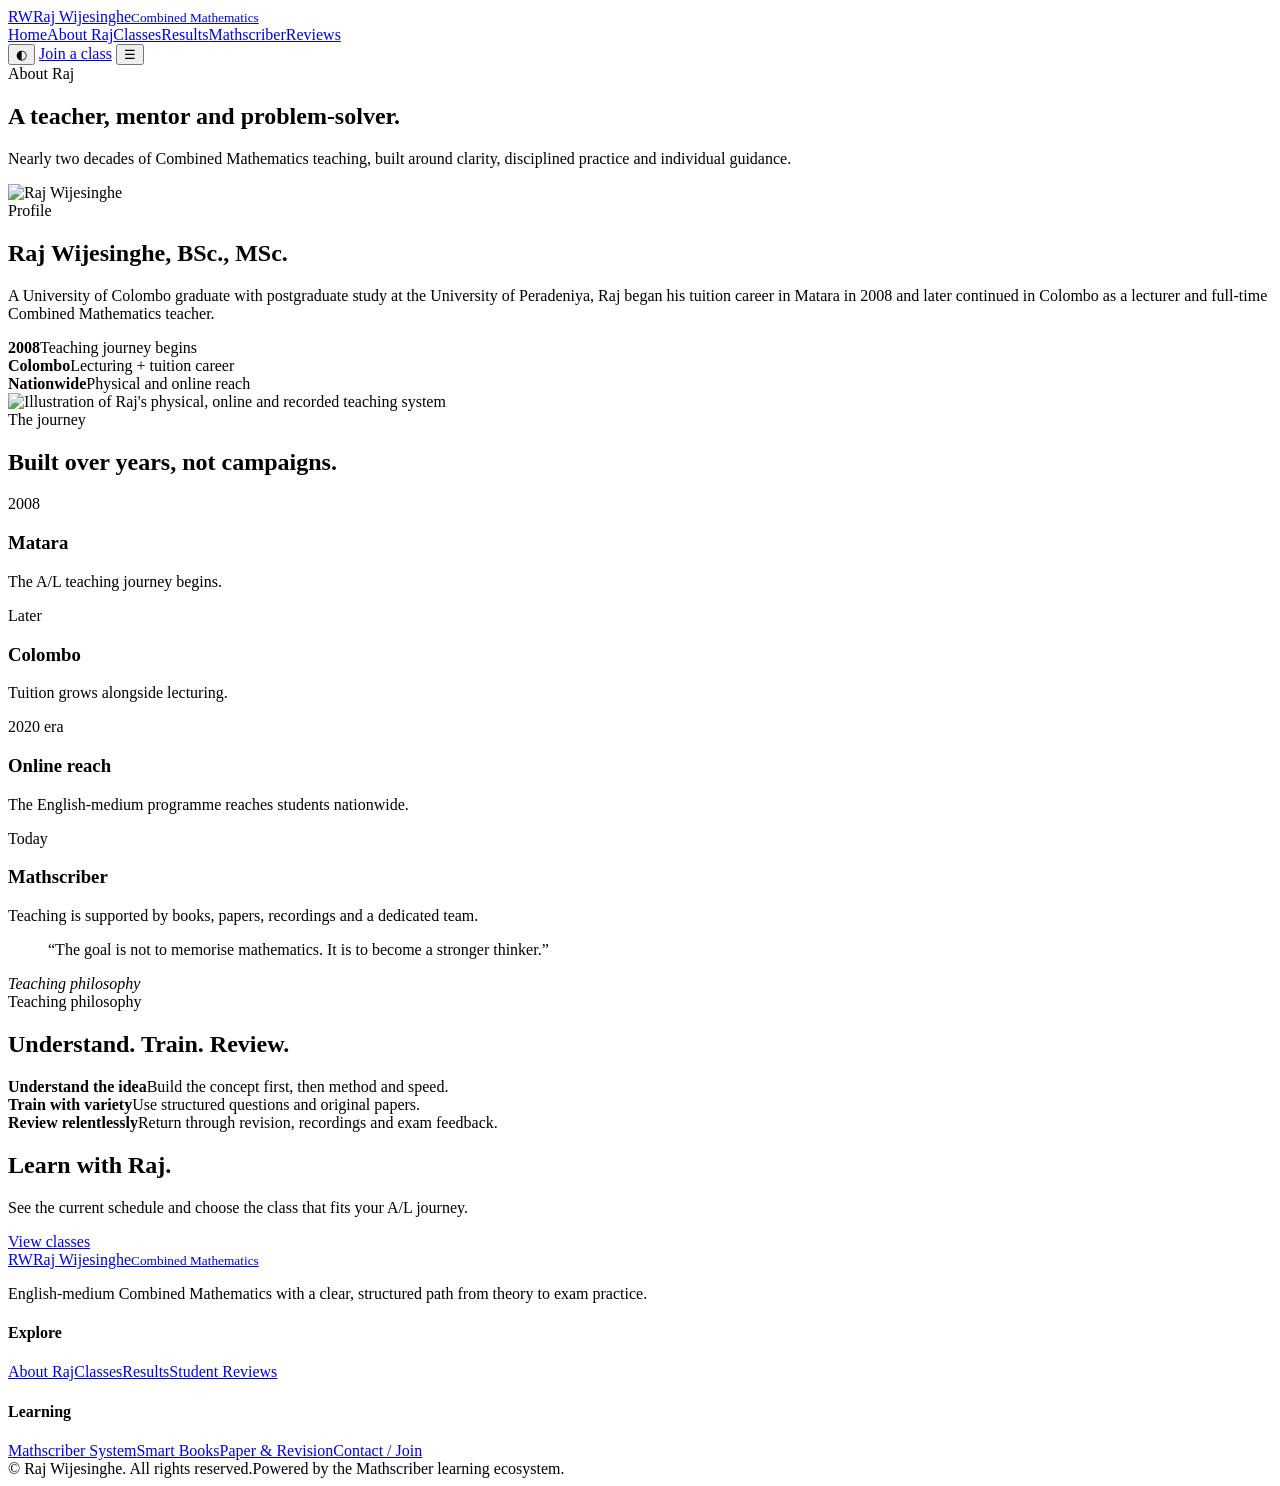
==== about.html @ 756332ec "Create about.html with Raj Wijesinghe's profile Added detailed content about Raj Wijesinghe's teachi" ====
<!doctype html>
<html lang="en">
<head>
  <meta charset="utf-8"><meta name="viewport" content="width=device-width,initial-scale=1">
  <title>About Raj Wijesinghe | Combined Mathematics</title><meta name="description" content="Learn about Raj Wijesinghe, his education, teaching journey and Combined Mathematics philosophy.">
  <link rel="preconnect" href="https://fonts.googleapis.com"><link rel="preconnect" href="https://fonts.gstatic.com" crossorigin>
  <link href="https://fonts.googleapis.com/css2?family=Manrope:wght@400;500;600;700;800&family=Sora:wght@500;600;700;800&display=swap" rel="stylesheet">
  <link rel="stylesheet" href="assets/css/style.css">
</head>
<body><header class="site-header">
  <div class="container nav-wrap">
    <a class="brand" href="index.html" aria-label="Raj Wijesinghe home">
      <span class="brand-mark">RW</span><span class="brand-text">Raj Wijesinghe<small>Combined Mathematics</small></span>
    </a>
    <nav class="nav-links" aria-label="Primary navigation"><a href="index.html" class="">Home</a><a href="about.html" class="active">About Raj</a><a href="classes.html" class="">Classes</a><a href="results.html" class="">Results</a><a href="resources.html" class="">Mathscriber</a><a href="reviews.html" class="">Reviews</a></nav>
    <div class="nav-actions">
      <button class="icon-btn" data-theme-toggle aria-label="Toggle light or dark theme">◐</button>
      <a class="cta" href="contact.html">Join a class</a>
      <button class="menu-btn" data-menu-toggle aria-label="Open menu" aria-expanded="false">☰</button>
    </div>
  </div>
</header><main>
<section class="page-hero page-hero-split"><div class="container page-hero-grid"><div><span class="eyebrow">About Raj</span><h1>A teacher, mentor and problem-solver.</h1><p>Nearly two decades of Combined Mathematics teaching, built around clarity, disciplined practice and individual guidance.</p></div><div class="page-hero-photo"><img src="https://cdn.sanity.io/images/uxzreq85/production/afe942e127caf88b59244d52617079bc72c8aaaf-1231x1688.webp?auto=format&amp;q=75&amp;w=934" onerror="this.onerror=null;this.src='assets/images/raj-portrait.svg'" alt="Raj Wijesinghe"></div></div></section>
<section class="section"><div class="container story-grid"><div><span class="eyebrow">Profile</span><h2 class="section-title">Raj Wijesinghe, BSc., MSc.</h2><p class="section-intro">A University of Colombo graduate with postgraduate study at the University of Peradeniya, Raj began his tuition career in Matara in 2008 and later continued in Colombo as a lecturer and full-time Combined Mathematics teacher.</p><div class="profile-facts"><div><strong>2008</strong><span>Teaching journey begins</span></div><div><strong>Colombo</strong><span>Lecturing + tuition career</span></div><div><strong>Nationwide</strong><span>Physical and online reach</span></div></div></div><div class="visual-panel reveal"><img src="assets/images/class-visual.svg" alt="Illustration of Raj's physical, online and recorded teaching system"></div></div></section>
<section class="section compact"><div class="container"><div class="section-heading-row"><div><span class="eyebrow">The journey</span><h2 class="section-title">Built over years, not campaigns.</h2></div></div><div class="timeline timeline-horizontal"><div class="timeline-item reveal"><time>2008</time><h3>Matara</h3><p>The A/L teaching journey begins.</p></div><div class="timeline-item reveal"><time>Later</time><h3>Colombo</h3><p>Tuition grows alongside lecturing.</p></div><div class="timeline-item reveal"><time>2020 era</time><h3>Online reach</h3><p>The English-medium programme reaches students nationwide.</p></div><div class="timeline-item reveal"><time>Today</time><h3>Mathscriber</h3><p>Teaching is supported by books, papers, recordings and a dedicated team.</p></div></div></div></section>
<section class="section"><div class="container visual-split"><div class="quote-panel compact-quote reveal"><blockquote>“The goal is not to memorise mathematics. It is to become a stronger thinker.”</blockquote><cite>Teaching philosophy</cite></div><div><span class="eyebrow">Teaching philosophy</span><h2 class="section-title">Understand. Train. Review.</h2><div class="mini-points"><div><strong>Understand the idea</strong><span>Build the concept first, then method and speed.</span></div><div><strong>Train with variety</strong><span>Use structured questions and original papers.</span></div><div><strong>Review relentlessly</strong><span>Return through revision, recordings and exam feedback.</span></div></div></div></div></section>
<section class="section cta-section"><div class="container"><div class="cta-panel"><div><h2>Learn with Raj.</h2><p>See the current schedule and choose the class that fits your A/L journey.</p></div><div class="cta-panel-actions"><a class="cta" href="classes.html">View classes</a></div></div></div></section>
</main><footer class="site-footer">
  <div class="container">
    <div class="footer-grid">
      <div class="footer-brand">
        <a class="brand" href="index.html"><span class="brand-mark">RW</span><span>Raj Wijesinghe<small>Combined Mathematics</small></span></a>
        <p>English-medium Combined Mathematics with a clear, structured path from theory to exam practice.</p>
      </div>
      <div class="footer-col"><h4>Explore</h4><a href="about.html">About Raj</a><a href="classes.html">Classes</a><a href="results.html">Results</a><a href="reviews.html">Student Reviews</a></div>
      <div class="footer-col"><h4>Learning</h4><a href="resources.html">Mathscriber System</a><a href="resources.html#smart-books">Smart Books</a><a href="resources.html#paper-class">Paper & Revision</a><a href="contact.html">Contact / Join</a></div>
    </div>
    <div class="footer-bottom"><span>© <span data-year></span> Raj Wijesinghe. All rights reserved.</span><span>Powered by the Mathscriber learning ecosystem.</span></div>
  </div>
</footer><script src="assets/js/main.js"></script></body></html>
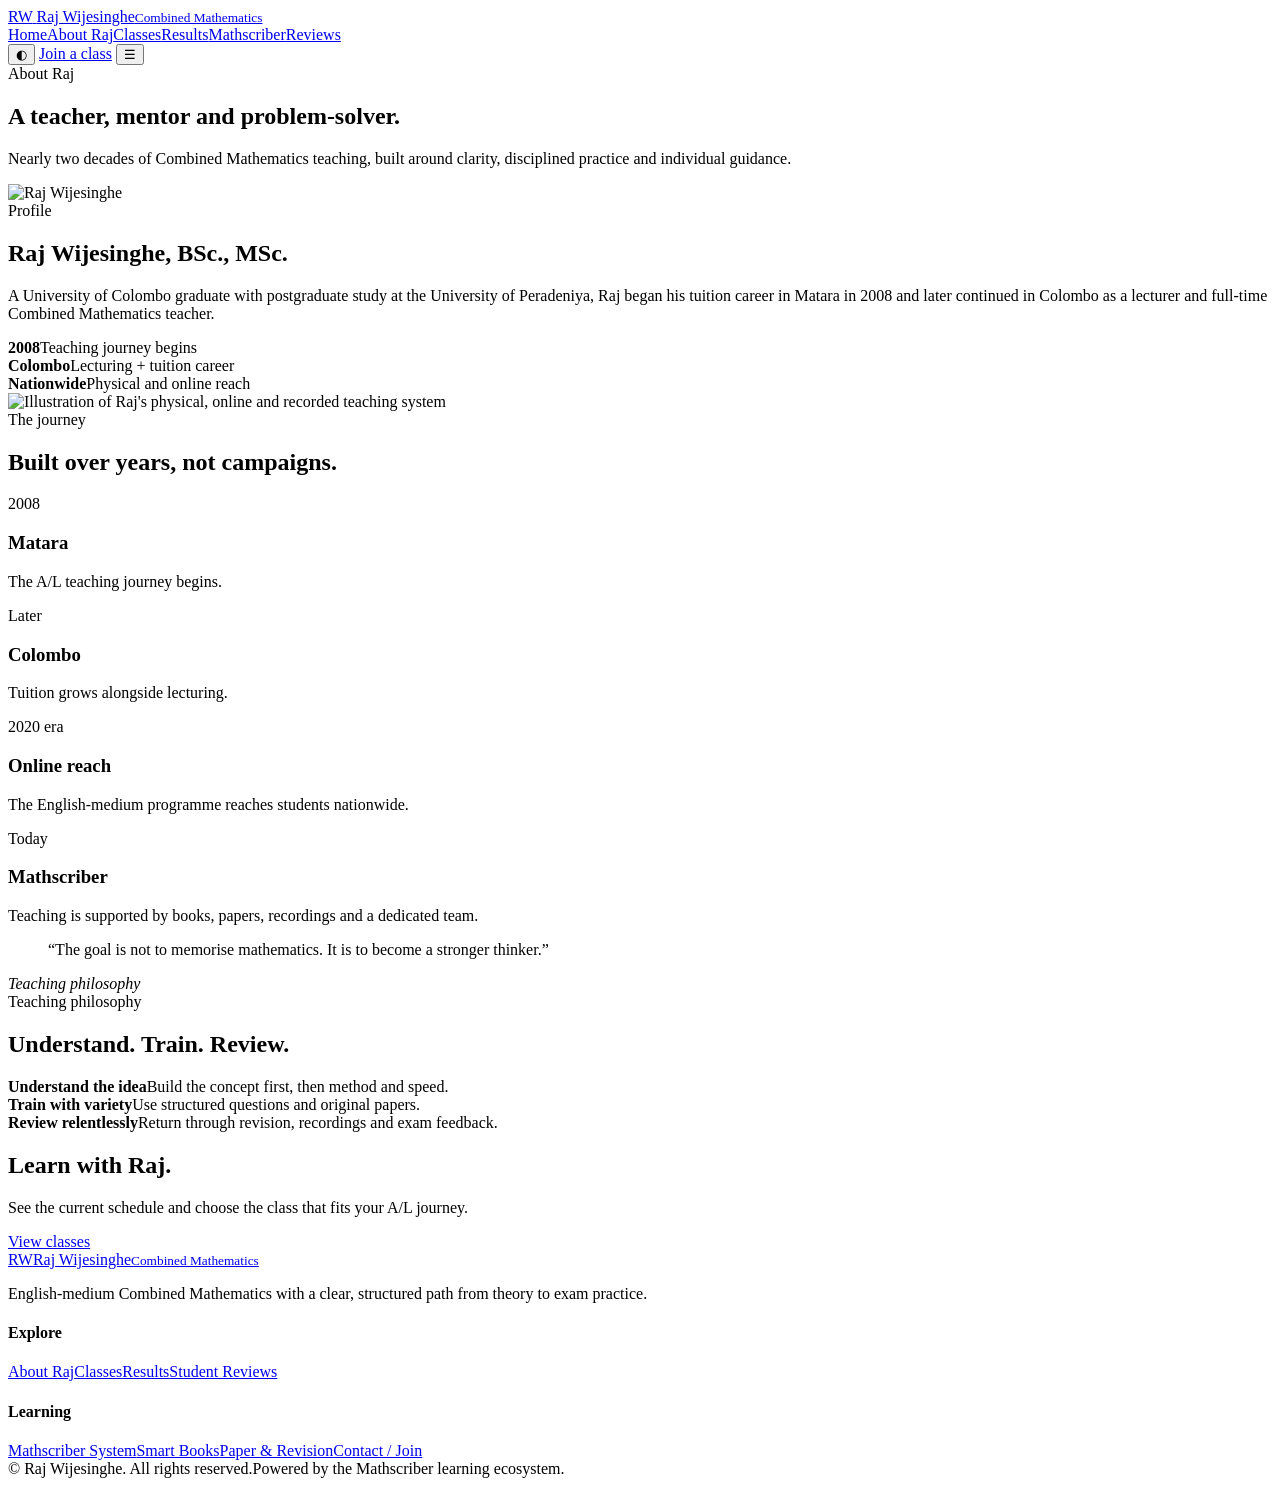
==== commit 6c111302: "Update about.html" ====
--- a/about.html
+++ b/about.html
@@ -1,17 +1,25 @@
-
 <!doctype html>
 <html lang="en">
 <head>
-  <meta charset="utf-8"><meta name="viewport" content="width=device-width,initial-scale=1">
-  <title>About Raj Wijesinghe | Combined Mathematics</title><meta name="description" content="Learn about Raj Wijesinghe, his education, teaching journey and Combined Mathematics philosophy.">
-  <link rel="preconnect" href="https://fonts.googleapis.com"><link rel="preconnect" href="https://fonts.gstatic.com" crossorigin>
+  <meta charset="utf-8">
+  <meta name="viewport" content="width=device-width,initial-scale=1">
+  
+  <title>About Raj Wijesinghe | Combined Mathematics</title>
+  
+  <meta name="description" content="Learn about Raj Wijesinghe, his education, teaching journey and Combined Mathematics philosophy.">
+  
+  <link rel="preconnect" href="https://fonts.googleapis.com">
+  <link rel="preconnect" href="https://fonts.gstatic.com" crossorigin>
   <link href="https://fonts.googleapis.com/css2?family=Manrope:wght@400;500;600;700;800&family=Sora:wght@500;600;700;800&display=swap" rel="stylesheet">
   <link rel="stylesheet" href="assets/css/style.css">
 </head>
-<body><header class="site-header">
+  
+<body>
+  <header class="site-header">
   <div class="container nav-wrap">
     <a class="brand" href="index.html" aria-label="Raj Wijesinghe home">
-      <span class="brand-mark">RW</span><span class="brand-text">Raj Wijesinghe<small>Combined Mathematics</small></span>
+      <span class="brand-mark">RW</span>
+      <span class="brand-text">Raj Wijesinghe<small>Combined Mathematics</small></span>
     </a>
     <nav class="nav-links" aria-label="Primary navigation"><a href="index.html" class="">Home</a><a href="about.html" class="active">About Raj</a><a href="classes.html" class="">Classes</a><a href="results.html" class="">Results</a><a href="resources.html" class="">Mathscriber</a><a href="reviews.html" class="">Reviews</a></nav>
     <div class="nav-actions">
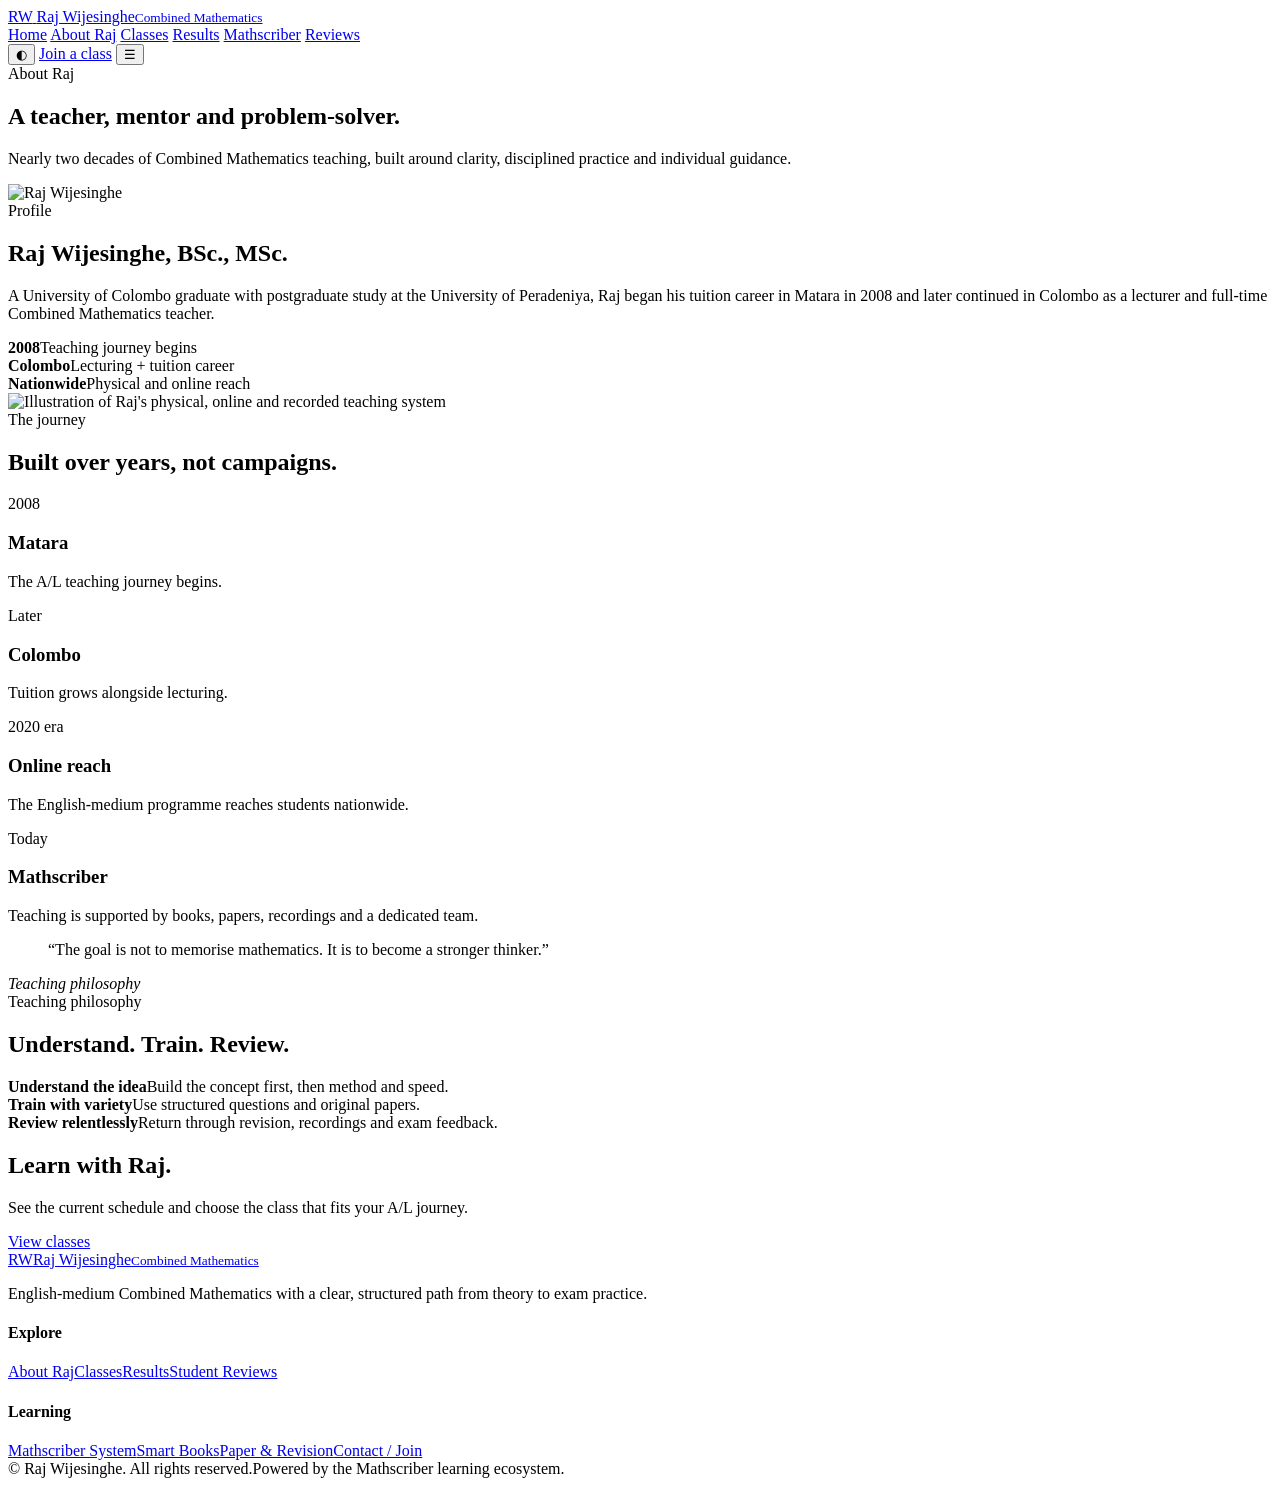
==== commit a3c56b4a: "Update about.html" ====
--- a/about.html
+++ b/about.html
@@ -21,7 +21,13 @@
       <span class="brand-mark">RW</span>
       <span class="brand-text">Raj Wijesinghe<small>Combined Mathematics</small></span>
     </a>
-    <nav class="nav-links" aria-label="Primary navigation"><a href="index.html" class="">Home</a><a href="about.html" class="active">About Raj</a><a href="classes.html" class="">Classes</a><a href="results.html" class="">Results</a><a href="resources.html" class="">Mathscriber</a><a href="reviews.html" class="">Reviews</a></nav>
+    <nav class="nav-links" aria-label="Primary navigation">
+      <a href="index.html" class="">Home</a>
+      <a href="about.html" class="active">About Raj</a>
+      <a href="classes.html" class="">Classes</a>
+      <a href="results.html" class="">Results</a>
+      <a href="resources.html" class="">Mathscriber</a>
+      <a href="reviews.html" class="">Reviews</a></nav>
     <div class="nav-actions">
       <button class="icon-btn" data-theme-toggle aria-label="Toggle light or dark theme">◐</button>
       <a class="cta" href="contact.html">Join a class</a>
